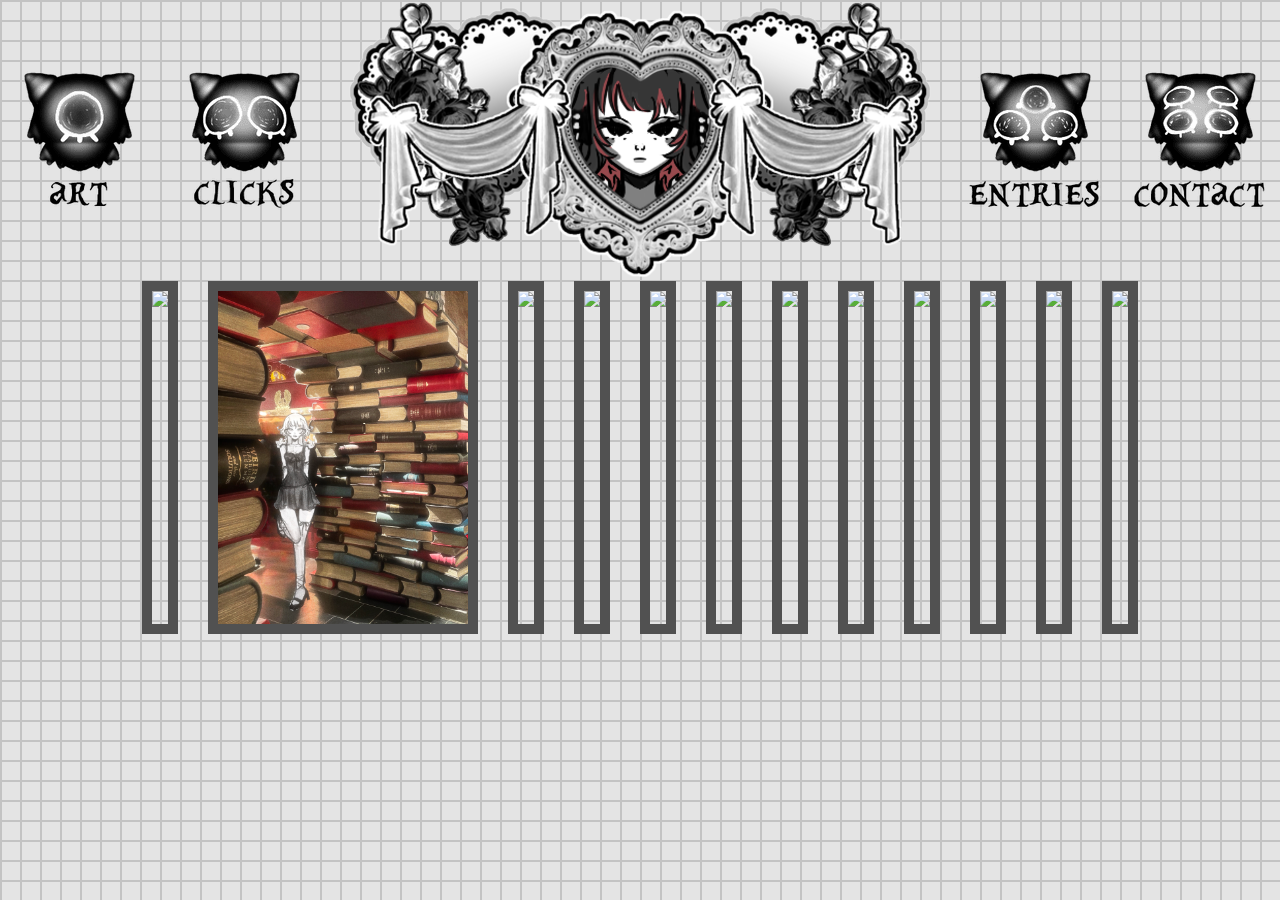
==== clicks.html @ 1d82e5f8 "erm" ====
<!DOCTYPE html>
<html>
<head>
    <title>♡ clicks ♡</title>
    <link rel="icon" type="image/x-icon" href="assets/clicks-logo.PNG">
    <link rel="stylesheet" href="./style.css">
    <script src="./script.js" defer></script>
    <link href="https://fonts.googleapis.com/css2?family=UnifrakturMaguntia&display=swap" rel="stylesheet">
</head>
<body>
    <div class="container">
        <a href="art.html"><img src="assets/art.png" class="art"></a>
        <a href="clicks.html"><img src="assets/clicks.png" class="clicks"></a>
        <a href="index.html"><img src="assets/banner.png" class="banner"></a>
        <a href="entries.html"><img src="assets/entries.png" class="entries"></a>
        <a href="contact.html"><img src="assets/contact.png" class="contact"></a>
    </div>

    <div class="cgallery">
        <div class="cgallery-images">
            <div class="cimage"><img src="assets/click1.jpg" onclick="cFullView(this.src)"></div>
            <div class="cimage"><img src="assets/click2.jpg" onclick="cFullView(this.src)"></div>
            <div class="cimage"><img src="assets/click1.jpg" onclick="cFullView(this.src)"></div>
            <div class="cimage"><img src="assets/click1.jpg" onclick="cFullView(this.src)"></div>
            <div class="cimage"><img src="assets/click1.jpg" onclick="cFullView(this.src)"></div>
            <div class="cimage"><img src="assets/click1.jpg" onclick="cFullView(this.src)"></div>
            <div class="cimage"><img src="assets/click1.jpg" onclick="cFullView(this.src)"></div>
            <div class="cimage"><img src="assets/click1.jpg" onclick="cFullView(this.src)"></div>
            <div class="cimage"><img src="assets/click1.jpg" onclick="cFullView(this.src)"></div>
            <div class="cimage"><img src="assets/click1.jpg" onclick="cFullView(this.src)"></div>
            <div class="cimage"><img src="assets/click1.jpg" onclick="cFullView(this.src)"></div>
            <div class="cimage"><img src="assets/click1.jpg" onclick="cFullView(this.src)"></div>
        </div>
    </div>
    
    <div id="cFullImageView">
        <span class="close" onclick="ccloseFullView()">&times;</span>
        <img id="cFullImage">
    </div>
</body>
</html>
---- style.css ----
html, body {
  height: 100%; 
  margin: 0; 
  scroll-behavior: smooth;
}
/*background*/
body {
  position: relative;
  background-color: #E4E4E4;
  background: 
      linear-gradient(to right, #C3C3C3 2px, transparent 2px) 0 0,
      linear-gradient(to bottom, #C3C3C3 2px, transparent 2px) 0 0;
  background-size: 20px 20px; 
  background-color: #E4E4E4;  
}
.container {
  position: relative;
  display: flex;
  justify-content: space-between; 
  align-items: center; 
}

.container img {
  max-width: 100%;
  height: auto; 
}

.container img:hover {
  cursor: pointer;
  filter: drop-shadow(0 3px 8px rgb(136, 136, 136));
}

.gallery, .row, .cgallery{
  animation: transitionIn 0.75s;
}
@keyframes transitionIn{
  from{
      opacity: 0;
      transform: rotateX(-10deg);
  }
  to{
      opacity: 1;
      transform: rotateX(0);
  }
}
/*----------------------------------------art---------------------------------------------------------*/

.gallery {
  position: relative; 
  
  padding-bottom: 50px;
}

.gallery-images {
  display: flex;
  flex-wrap: wrap; 
  justify-content: center;
  gap: 30px; 
}

.image{
  border: 10px solid rgb(81, 81, 81);

}
.image img {
  max-width: 350px;
  height: auto; 
  display: block; 
  transition: transform 0.3s ease; 
}

.image img:hover {
  cursor: pointer;
  filter: brightness(95%); 
  transform: scale(1.01);
}

#FullImageView {
  display: none;
  position: fixed;
  top: 0;
  left: 0;
  width: 100%;
  height: 100%;
  background-color: rgba(0, 0, 0, 0.9);
  justify-content: center;
  z-index: 1000; 
}

#FullImage {
  max-width: 100%;
  max-height: auto;
  object-fit: contain;
}

#FullImageView .close {
  position: absolute;
  top: 20px;
  right: 30px;
  color: white;
  font-size: 40px;
  cursor: pointer;
}
/*--------------------------------------------------------------entries--------------------------------------------------------------*/
* {
  box-sizing: border-box;
}

.leftcolumn {
  float: left;
  width: 72.84%;
  padding-left: 1.76%;
}

.rightcolumn {
  float: left;
  width: 25.3%;
  padding-left: 1.7%;
  text-align: center;
}

.about-me {
  width: 100%; 
  display: flex;
  justify-content: center; 
  overflow: hidden; 
}

.about-me img {
  max-width: 100%; 
  height: auto; 
}


.card {
  background-color: rgb(81, 81, 81);
  padding: 20px;
  margin-top: 20px;
  text-align: left;
  font-family: 'UnifrakturMaguntia', serif;
}
#card-one, #card-two{
  transition: transform 0.2s ease, filter 0.2s ease; 
}
#card-one:hover, #card-two:hover{
  cursor: pointer;
  filter: brightness(90%); 
}
#card-one:active, #card-two:active{
  transform: scale(1.01);
}

.card-content {
  display: flex;
  align-items: flex-start;
}

.card-image {
  flex: 1;
  width: 250px; 
  height: 250px; 
  display: flex;
  justify-content: center;
  align-items: center;
  overflow: hidden; 
  box-sizing: border-box; 

}

.card-image img {
  width: 100%;
  height: 100%;
  object-fit: cover; 
  display: block;
}

.card-text {
  flex: 2;
  justify-content: flex-start;
  font-size: 20px;
  padding-left: 20px;
}


.row:after {
  content: "";
  display: table;
  clear: both;
}

.bear{
  text-align: center;
  max-width: 100%;
  overflow: hidden;
}
/* Responsive layout */
@media screen and (max-width: 800px) {
  .leftcolumn, .rightcolumn {
    width: 100%;
    padding: 0;
  }
  .card-content {
    flex-direction: column; 
  }
}

.row {
  position: relative;
  
}

.footer {
  padding: 20px;
  text-align: center;
  background: rgb(81, 81, 81);
  margin-top: 20px;
  font-family:  'UnifrakturMaguntia', serif;
  font-size: large;
  
}

.full-post {
  display: flex;
  flex-direction: row;
  justify-content: center; 
  align-items: center; 
  position: fixed;
  top: 0;
  left: 0;
  width: 100%;
  height: 100%;
  background-color: #d1d1d1;
  background-image: radial-gradient(#898989 0.5px, #d1d1d1 0.5px);
  background-size: 10px 10px;
  padding: 20px;
  box-shadow: 0 0 10px rgba(0,0,0,0.5);
  z-index: 1000;
}

.carousel {
  flex: 1;
  display: flex;
  justify-content: center; 
  align-items: center; 
  overflow: hidden;
  position: relative;
}

.carousel-images {
  display: flex;
  transition: transform 0.5s ease-in-out;
  width: 100%; 
}

.carousel img {
  min-width: 100%;
  height: auto;
  object-fit: contain; /* Keeps the aspect ratio */
}


.carousel-button {
  position: absolute;
  top: 50%;
  transform: translateY(-50%);
  background-color: rgba(0, 0, 0, 0.5);
  border: none;
  color: white;
  padding: 10px;
  cursor: pointer;
  z-index: 10;
}

.carousel-button.prev {
  left: 10px;
}

.carousel-button.next {
  right: 10px;
}


.post-text {
  flex: 2;
  padding-left: 20px;
  padding-right: 20px;
  font-family:  'UnifrakturMaguntia', serif;
  font-size: 25px;
}

.hidden {
  display: none;
}

button {
  margin-top: 3px;
  background: rgb(81, 81, 81);
  font-family: 'UnifrakturMaguntia', serif;
  font-size: 20px;

}
button:hover{
  cursor: pointer;
  
}
/*--------------------clicks-----------------------------*/
.cgallery {
  position: relative;
  padding-bottom: 50px;
}

.cgallery-images {
  display: flex; 
  flex-wrap: wrap; 
  justify-content: center;
  gap: 30px; 
}

.cimage {
  border: 10px solid rgb(81, 81, 81);
}

.cimage img {
  max-width: 250px; 
  height: auto; 
  display: block; 
  transition: transform 0.3s ease;
}

.cimage img:hover {
  cursor: pointer;
  filter: brightness(95%);
  transform: scale(1.01);
}

#cFullImageView {
  display: none;
  position: fixed; 
  top: 0;
  left: 0;
  width: 100%;
  height: 100%;
  background-color: rgba(0, 0, 0, 0.9);
  justify-content: center;
  align-items: center;
  z-index: 1000; 
}

#cFullImage {
  max-width: 100%;
  max-height: 100%;
  object-fit: contain;
}

#cFullImageView .close {
  position: absolute;
  top: 20px;
  right: 30px;
  color: white;
  font-size: 40px;
  cursor: pointer;
}
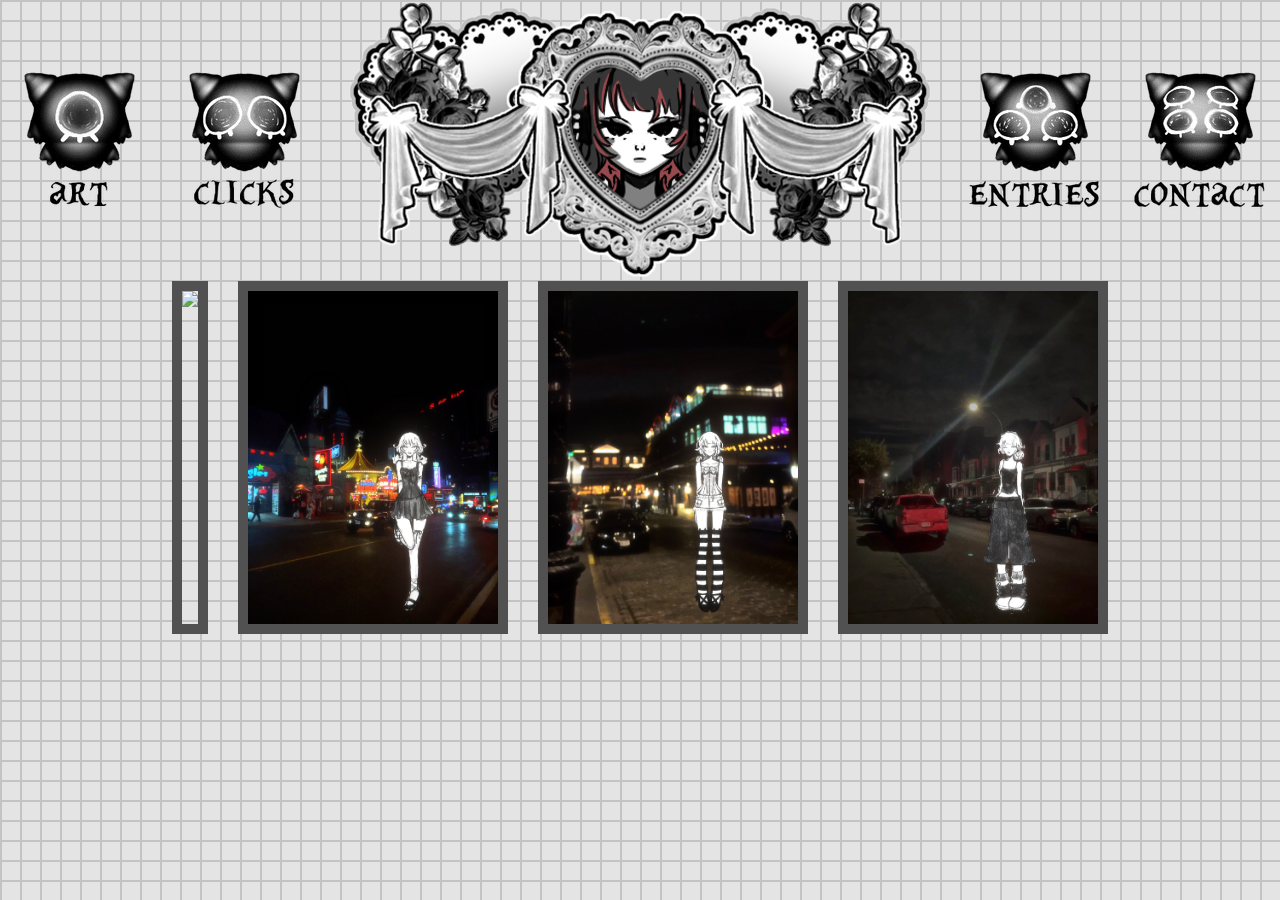
==== commit 5d2014e9: "erm" ====
--- a/clicks.html
+++ b/clicks.html
@@ -20,16 +20,9 @@
         <div class="cgallery-images">
             <div class="cimage"><img src="assets/click1.jpg" onclick="cFullView(this.src)"></div>
             <div class="cimage"><img src="assets/click2.jpg" onclick="cFullView(this.src)"></div>
-            <div class="cimage"><img src="assets/click1.jpg" onclick="cFullView(this.src)"></div>
-            <div class="cimage"><img src="assets/click1.jpg" onclick="cFullView(this.src)"></div>
-            <div class="cimage"><img src="assets/click1.jpg" onclick="cFullView(this.src)"></div>
-            <div class="cimage"><img src="assets/click1.jpg" onclick="cFullView(this.src)"></div>
-            <div class="cimage"><img src="assets/click1.jpg" onclick="cFullView(this.src)"></div>
-            <div class="cimage"><img src="assets/click1.jpg" onclick="cFullView(this.src)"></div>
-            <div class="cimage"><img src="assets/click1.jpg" onclick="cFullView(this.src)"></div>
-            <div class="cimage"><img src="assets/click1.jpg" onclick="cFullView(this.src)"></div>
-            <div class="cimage"><img src="assets/click1.jpg" onclick="cFullView(this.src)"></div>
-            <div class="cimage"><img src="assets/click1.jpg" onclick="cFullView(this.src)"></div>
+            <div class="cimage"><img src="assets/click3.jpg" onclick="cFullView(this.src)"></div>
+            <div class="cimage"><img src="assets/click4.jpg" onclick="cFullView(this.src)"></div>
+            
         </div>
     </div>
     
